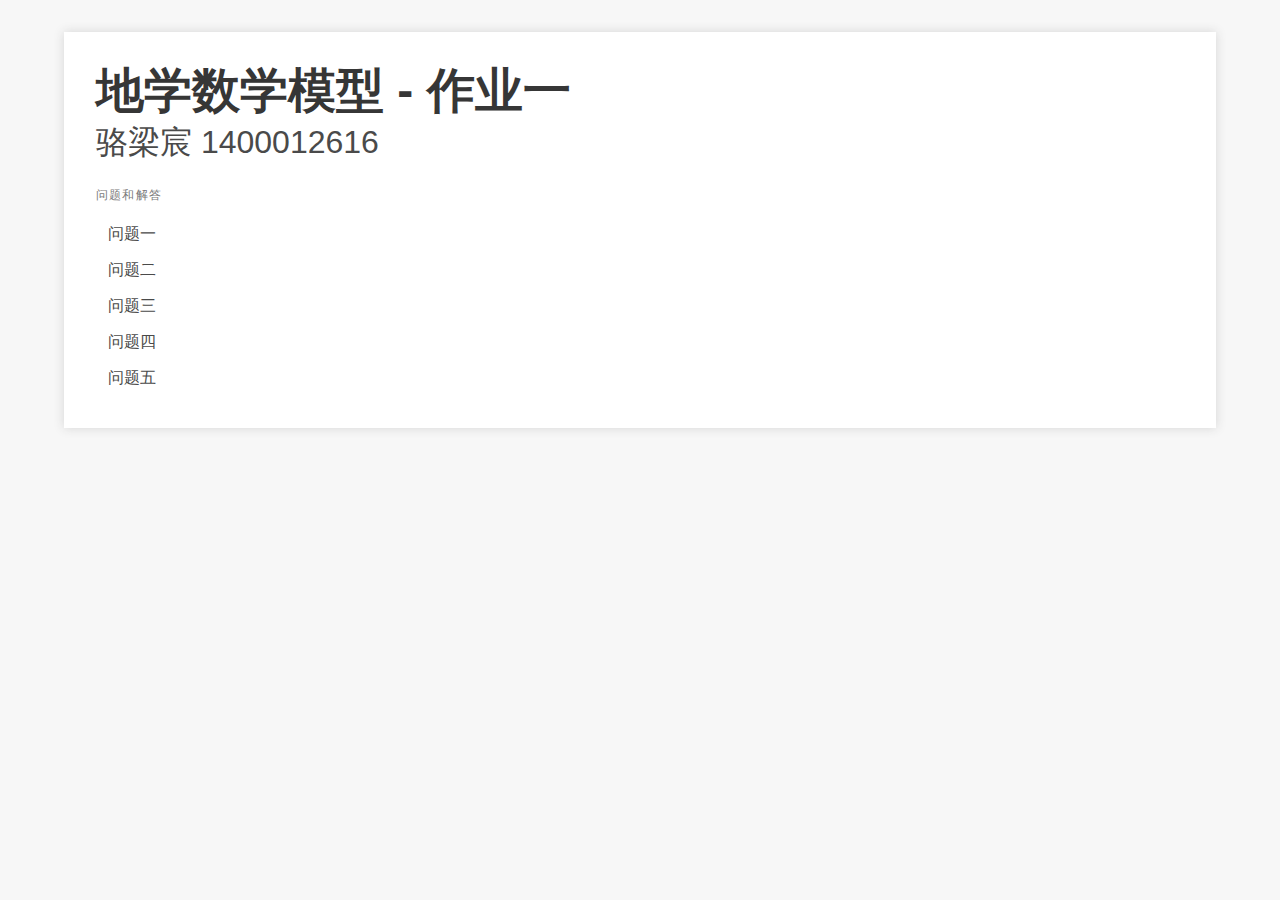
==== assignment1/index.html @ 24244e25 "assignment 1" ====
<!DOCTYPE html>
<html lang="en">
<head>
  <meta http-equiv="content-type" content="text/html; charset=utf-8">
  <meta name="viewport" content="width=device-width, initial-scale=1.0">
  <meta http-equiv="Pragma" content="no-cache">
  <meta http-equiv="Expires" content="0">
  <meta http-equiv="Cache-Control" content="no-cache">

  <title>作业一</title>

  <!-- core CSS -->
  <link href="./lib/css/bulma.css" rel="stylesheet">

  <!-- project CSS -->
  <link href="./css/common.css" rel="stylesheet">

  <meta name="title" content="Assignment 1">
  <meta name="description" content="Assignment 1">
</head>
<body>
<div class="container main" id="main-container">
  <div id="main">
    <h1 class="title is-1">地学数学模型 - 作业一</h1>
    <h3 class="subtitle is-3">骆梁宸 1400012616</h3>

    <div class="menu">
      <p class="menu-label">
        问题和解答
      </p>
      <ul class="menu-list">
        <li><a href="problem1.html">问题一</a></li>
        <li><a href="problem2.html">问题二</a></li>
        <li><a href="problem3.html">问题三</a></li>
        <li><a href="problem4.html">问题四</a></li>
        <li><a href="problem5.html">问题五</a></li>
      </ul>
    </div>
  </div>
</div>

<script src="./lib/js/vue.js"></script>
</body>
</html>
---- assignment1/css/common.css ----
html {
    background: #f7f7f7;
}

.main {
    background: white;
    margin: 32px auto;
    padding: 32px;
    box-shadow: 0 0 10px rgba(50, 50, 50, .17);
}

.pagination {
    margin-top: 1.5rem;
}

.table.problem {
    margin-top: 1.5rem;
}
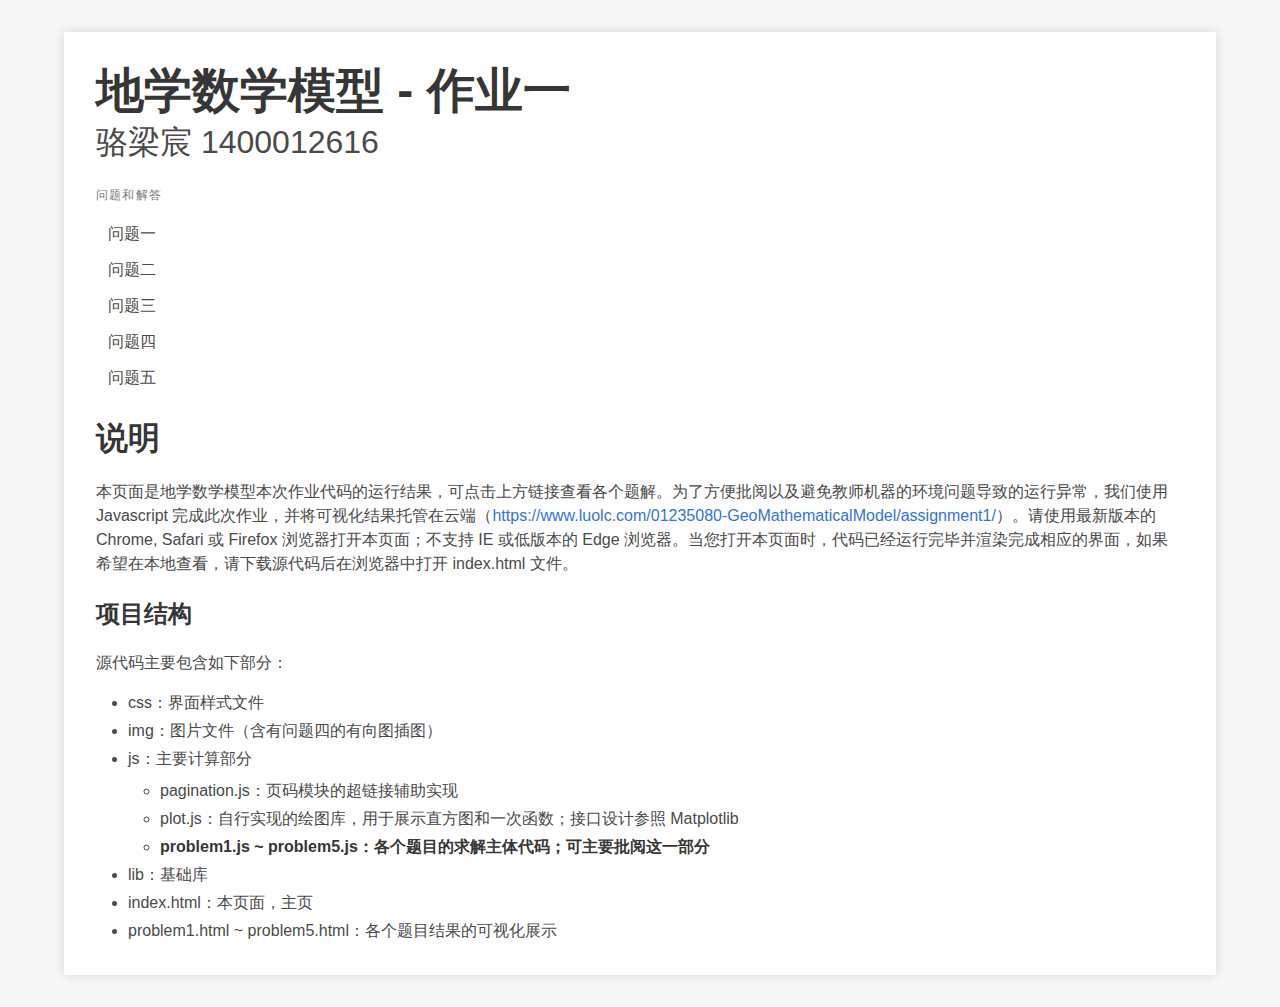
==== commit 48088c3b: "instruction" ====
--- a/assignment1/index.html
+++ b/assignment1/index.html
@@ -24,7 +24,7 @@
     <h1 class="title is-1">地学数学模型 - 作业一</h1>
     <h3 class="subtitle is-3">骆梁宸 1400012616</h3>
 
-    <div class="menu">
+    <div class="menu" style="margin-bottom: 1.5rem">
       <p class="menu-label">
         问题和解答
       </p>
@@ -36,6 +36,31 @@
         <li><a href="problem5.html">问题五</a></li>
       </ul>
     </div>
+
+    <h1 class="title">说明</h1>
+    <div class="content">
+      本页面是地学数学模型本次作业代码的运行结果，可点击上方链接查看各个题解。为了方便批阅以及避免教师机器的环境问题导致的运行异常，我们使用 Javascript 完成此次作业，并将可视化结果托管在云端（<a href="https://www.luolc.com/01235080-GeoMathematicalModel/assignment1/">https://www.luolc.com/01235080-GeoMathematicalModel/assignment1/</a>）。请使用最新版本的 Chrome, Safari 或 Firefox 浏览器打开本页面；不支持 IE 或低版本的 Edge 浏览器。当您打开本页面时，代码已经运行完毕并渲染完成相应的界面，如果希望在本地查看，请下载源代码后在浏览器中打开 index.html 文件。
+    </div>
+
+    <h2 class="title is-4">项目结构</h2>
+    <div class="content">
+      源代码主要包含如下部分：
+      <ul>
+        <li>css：界面样式文件</li>
+        <li>img：图片文件（含有问题四的有向图插图）</li>
+        <li>
+          js：主要计算部分
+          <ul>
+            <li>pagination.js：页码模块的超链接辅助实现</li>
+            <li>plot.js：自行实现的绘图库，用于展示直方图和一次函数；接口设计参照 Matplotlib</li>
+            <li><strong>problem1.js ~ problem5.js：各个题目的求解主体代码；可主要批阅这一部分</strong></li>
+          </ul>
+        </li>
+        <li>lib：基础库</li>
+        <li>index.html：本页面，主页</li>
+        <li>problem1.html ~ problem5.html：各个题目结果的可视化展示</li>
+      </ul>
+    </div>
   </div>
 </div>
 
